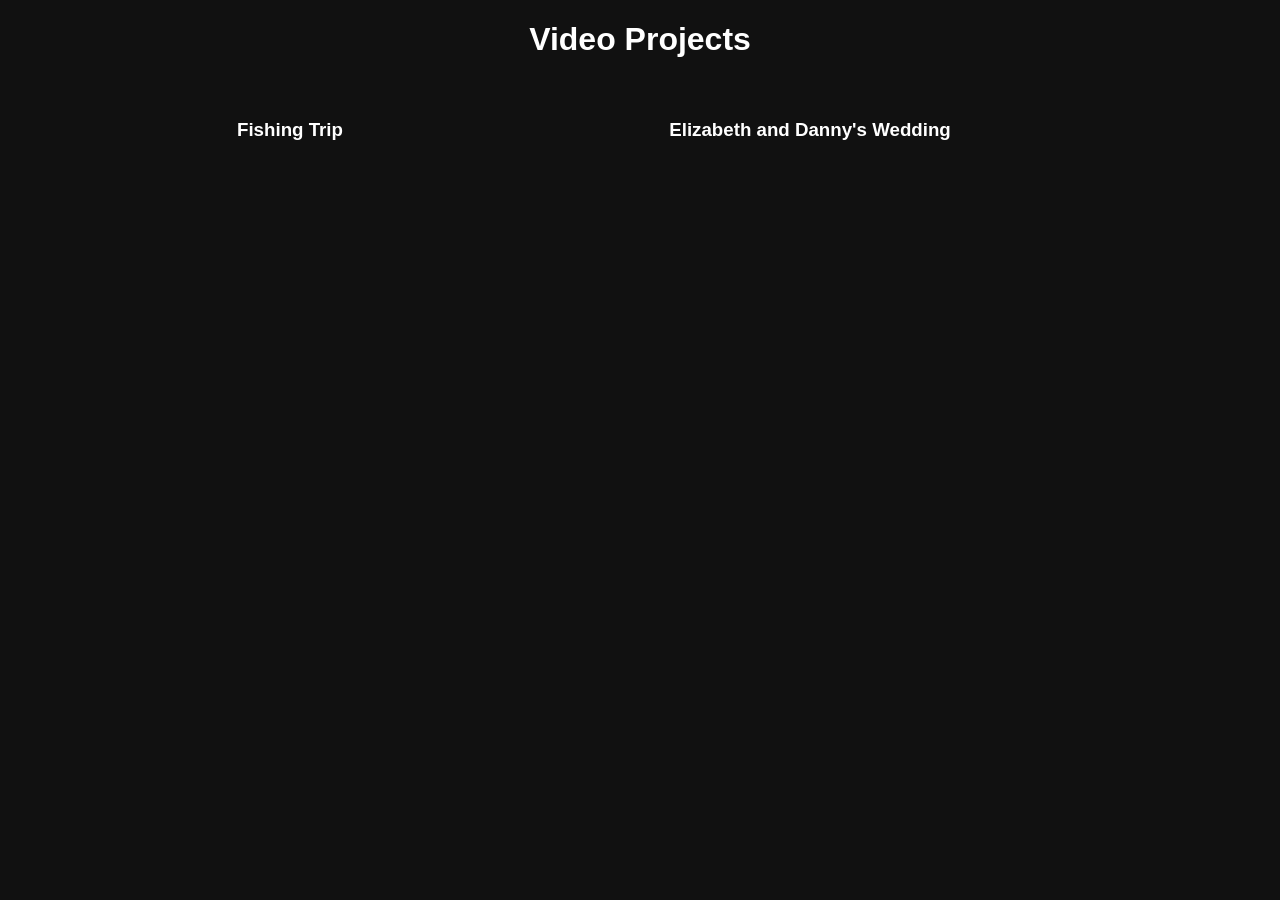
==== Videos.html @ 28dc8ab6 "Added Video page" ====
<!DOCTYPE html>
<html lang="en">
<head>
    <meta charset="UTF-8">
    <meta name="viewport" content="width=device-width, initial-scale=1.0">
    <title>Video Projects</title>

    <style>
        body {
            font-family: Arial;
            background: #111;
            color: white;
            text-align: center; 
            margin: 20px;
        }
        
        .video-container {
            display: flex;
            flex-wrap: wrap;
            gap: 20px;
            padding: 20px;
        }

        .video {
            flex: 1 1 300px;
            max-width: 500px;
        }
        iframe {
            width: 100%;
            height: 300px;
            border-radius: 10px;
        }
    </style>
</head>

<body>

<h1>Video Projects</h1>

<div class="video-container">

    <div class="video">
        <h3>Fishing Trip</h3>
        <iframe 
            width="560" 
            height="315" 
            src="https://www.youtube.com/embed/m-Oy3Tnz-DU?si=goaK_ePYT3nj0fwb" 
            title="YouTube video player" 
            frameborder="0" 
            allow="accelerometer; autoplay; clipboard-write; encrypted-media; gyroscope; picture-in-picture; web-share" 
            referrerpolicy="strict-origin-when-cross-origin" 
            allowfullscreen>
        </iframe>
    </div>

    <div class="video">
        <h3>Elizabeth and Danny's Wedding</h3>
        <iframe 
            width="560" 
            height="315" 
            src="https://www.youtube.com/embed/hQJFSMRgOCA?si=3AwPX8Zk1SSDHX5X" 
            title="YouTube video player"   
            frameborder="0" 
            allow="accelerometer; autoplay; clipboard-write; encrypted-media; gyroscope; picture-in-picture; web-share" 
            referrerpolicy="strict-origin-when-cross-origin" 
            allowfullscreen>
        </iframe>
    </div>
</div>
</body>
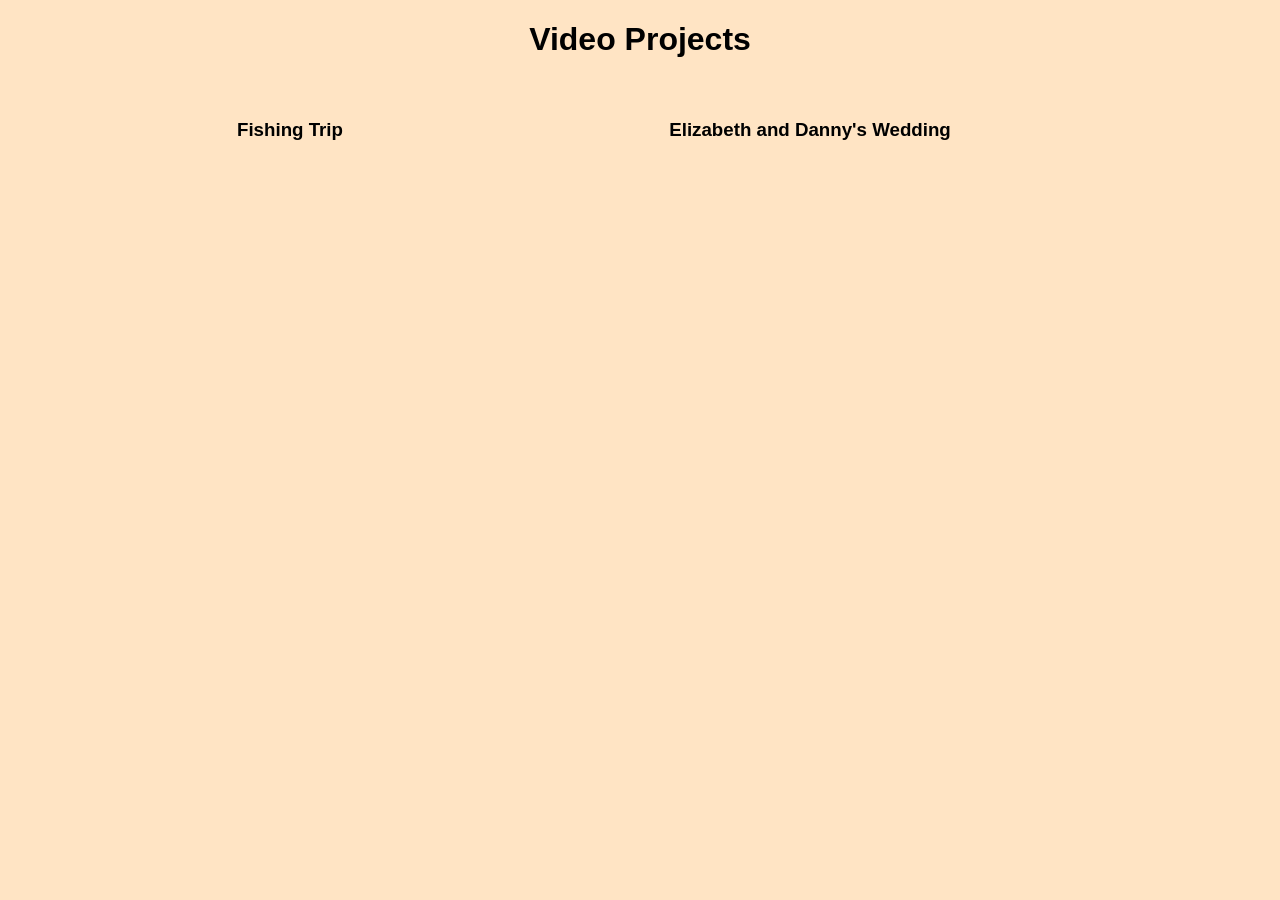
==== commit a86f47c5: "adjusted theme and positioning" ====
--- a/Videos.html
+++ b/Videos.html
@@ -8,8 +8,8 @@
     <style>
         body {
             font-family: Arial;
-            background: #111;
-            color: white;
+            background: bisque;
+            color: black;
             text-align: center; 
             margin: 20px;
         }
